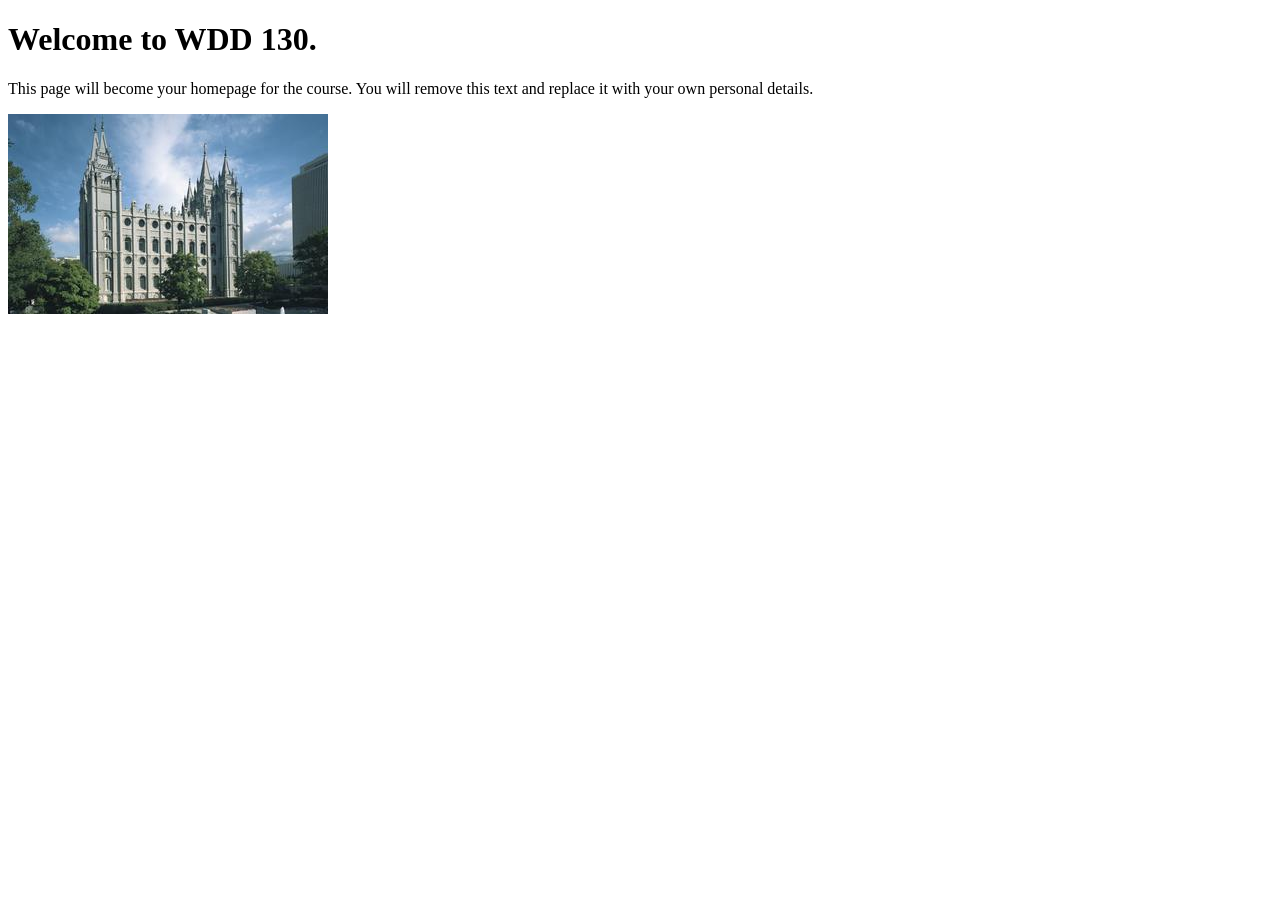
==== index.html @ 57656297 "Initial commit" ====
<!DOCTYPE html>
<html lang="en">
<head>
    <meta charset="UTF-8">
    <meta name="viewport" content="width=device-width, initial-scale=1.0">
    <title>WDD 130 | Personal Homepage</title>
</head>
<body>
    <h1>Welcome to WDD 130.</h1>
    <p>This page will become your homepage for the course. You will remove this text and replace it with your own personal details.</p>

    <img src="images/salt-lake-temple.jpg" alt="The Salt Lake Temple.">
</body>
</html>
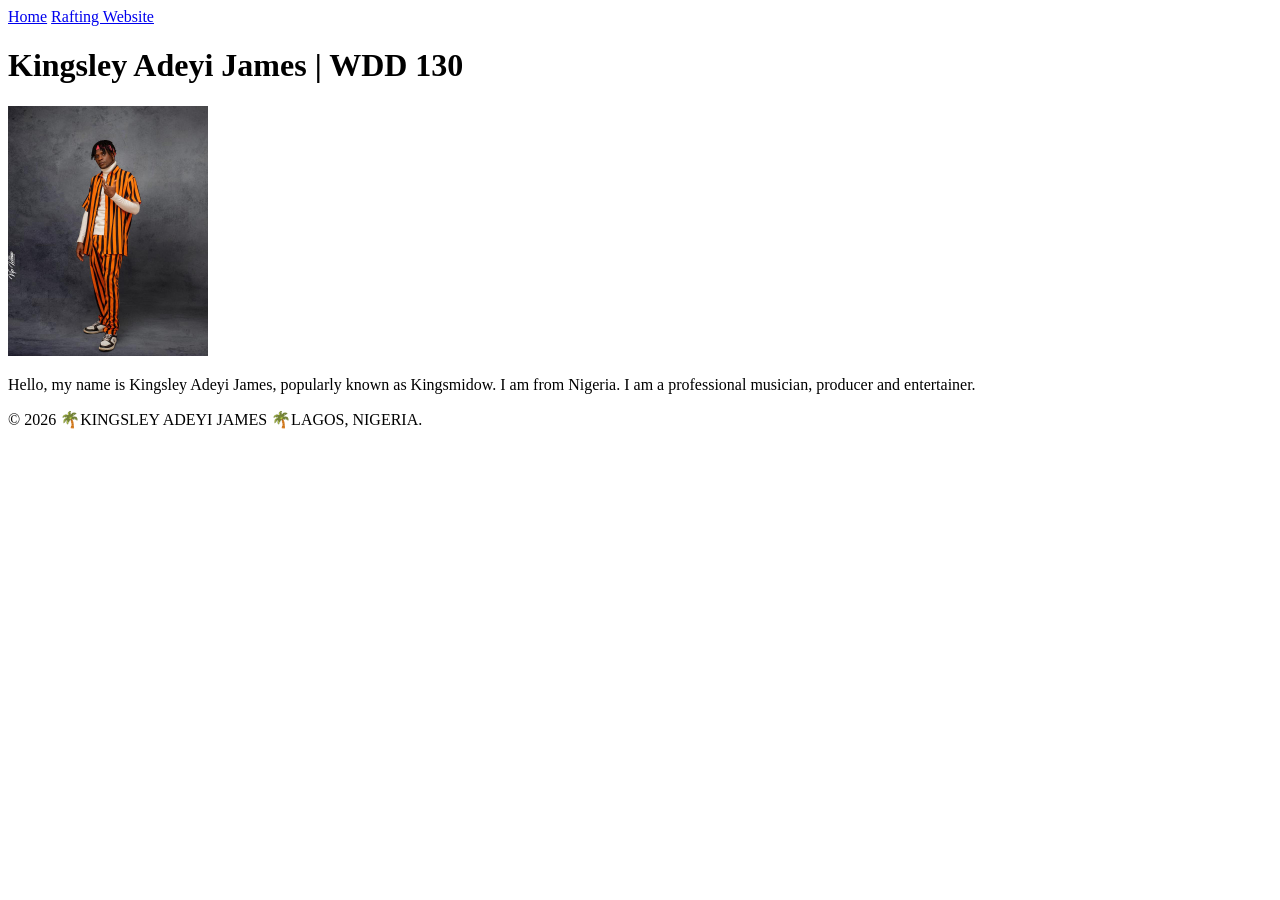
==== commit e7d09321: "my home page" ====
--- a/index.html
+++ b/index.html
@@ -1,14 +1,29 @@
 <!DOCTYPE html>
 <html lang="en">
+
 <head>
     <meta charset="UTF-8">
     <meta name="viewport" content="width=device-width, initial-scale=1.0">
-    <title>WDD 130 | Personal Homepage</title>
+    <title>Kingsley Adeyi James | WDD 130</title>
 </head>
+
 <body>
-    <h1>Welcome to WDD 130.</h1>
-    <p>This page will become your homepage for the course. You will remove this text and replace it with your own personal details.</p>
+    <header>
+        <nav>
+            <a href="#">Home</a>
+            <a href="wwr">Rafting Website</a>
+        </nav>
+    </header>
+    <main>
+        <h1>Kingsley Adeyi James | WDD 130</h1>
+        <img src="images/profile.jpg" alt="Kingsley Adeyi James" width="200">
+        <p>Hello, my name is Kingsley Adeyi James, popularly known as Kingsmidow. I am from Nigeria.
+            I am a professional musician, producer and entertainer.</p>
+    </main>
+    <footer>
+        <p>© 2026 🌴KINGSLEY ADEYI JAMES 🌴LAGOS, NIGERIA.</p>
+    </footer>
 
-    <img src="images/salt-lake-temple.jpg" alt="The Salt Lake Temple.">
 </body>
+
 </html>
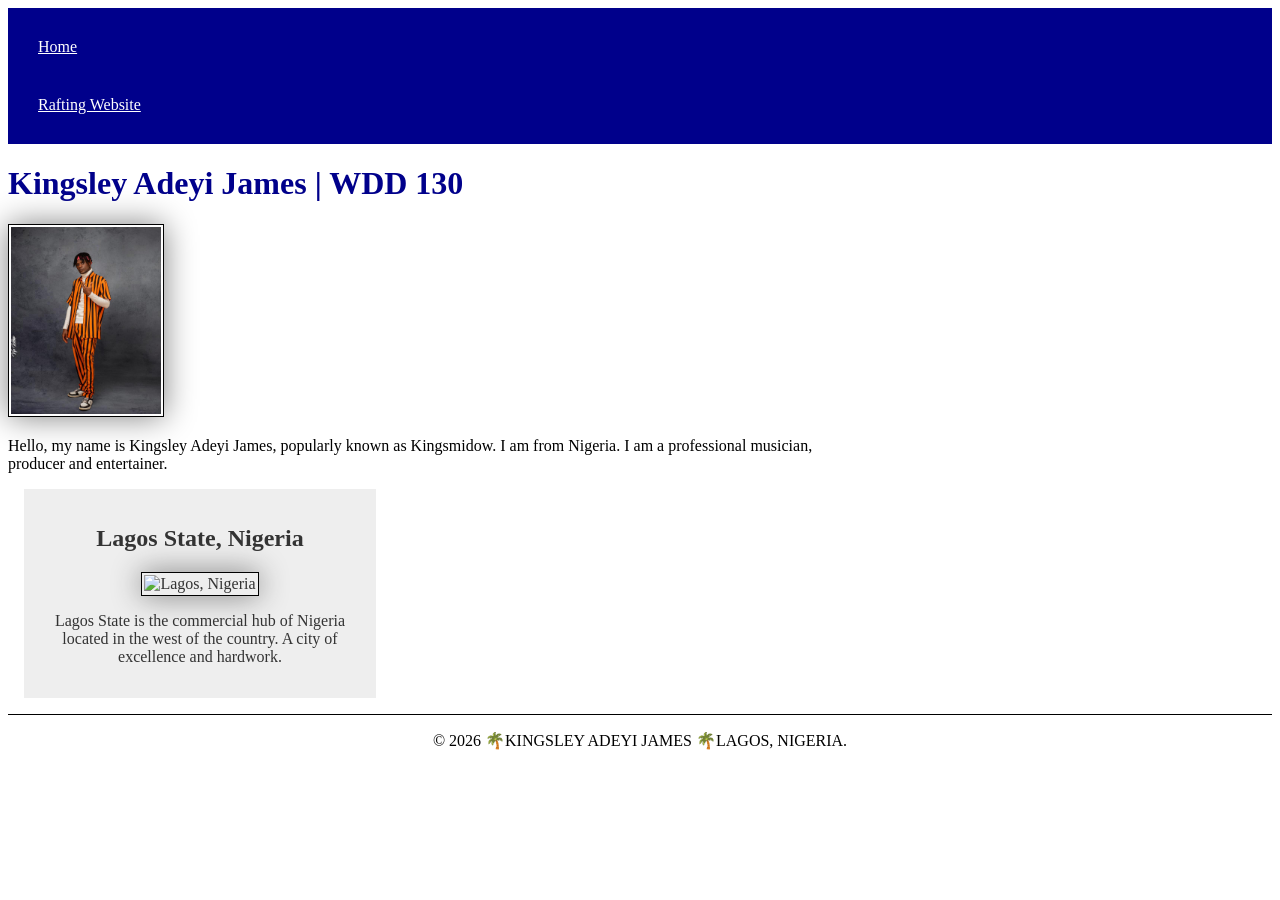
==== commit 53511181: "home page week 2 assignment" ====
--- a/index.html
+++ b/index.html
@@ -5,6 +5,10 @@
     <meta charset="UTF-8">
     <meta name="viewport" content="width=device-width, initial-scale=1.0">
     <title>Kingsley Adeyi James | WDD 130</title>
+    <meta name="description" content="Kingsley Adeyi | WDD 130 | Learning Web Development">
+    <meta name="author" content="Kingsley Adeyi">
+    <link rel="stylesheet" href="styles/styles.css">
+
 </head>
 
 <body>
@@ -20,6 +24,14 @@
         <p>Hello, my name is Kingsley Adeyi James, popularly known as Kingsmidow. I am from Nigeria.
             I am a professional musician, producer and entertainer.</p>
     </main>
+    <aside>
+        <h2>Lagos State, Nigeria</h2>
+        <img
+          src="https://upload.wikimedia.org/wikipedia/commons/f/f4/Tafa_Balewa_Square_%28Onikan%29_in_Lagos._Nigeria.jpg"
+          alt="Lagos, Nigeria">
+        <p>Lagos State is the commercial hub of Nigeria located in the west of the country. A city
+            of excellence and hardwork.</p>
+    </aside>
     <footer>
         <p>© 2026 🌴KINGSLEY ADEYI JAMES 🌴LAGOS, NIGERIA.</p>
     </footer>
--- a/styles/styles.css
+++ b/styles/styles.css
@@ -0,0 +1,57 @@
+nav {
+    background-color: darkblue;
+    padding: 10px;
+}
+
+nav a {
+    color: white;
+    display: block;
+    padding: 20px;
+}
+
+main {
+    max-width: 840px;
+}
+
+main img {
+    width: 150px;
+    height: auto;
+}
+
+aside {
+    width: 20rem;
+    margin: 1rem;
+    border: 1px solid rgb(red, green, blue);
+    padding: 1rem;
+    background-color: #eee;
+    color: #333;
+    text-align: center;
+}
+
+aside image {
+    width: 200px;
+    height: auto;
+}
+
+h1 {
+    color: darkblue;
+}
+
+img {
+    width: 150px;
+    height: auto;
+    border: 1px solid black;
+    padding: 2px;
+    box-shadow: 0 0 30px gray;
+}
+
+p {
+    padding: 0;
+}
+
+footer {
+    margin-top: 15px;
+    border-top: 1px solid #000;
+    text-align: center;
+
+}
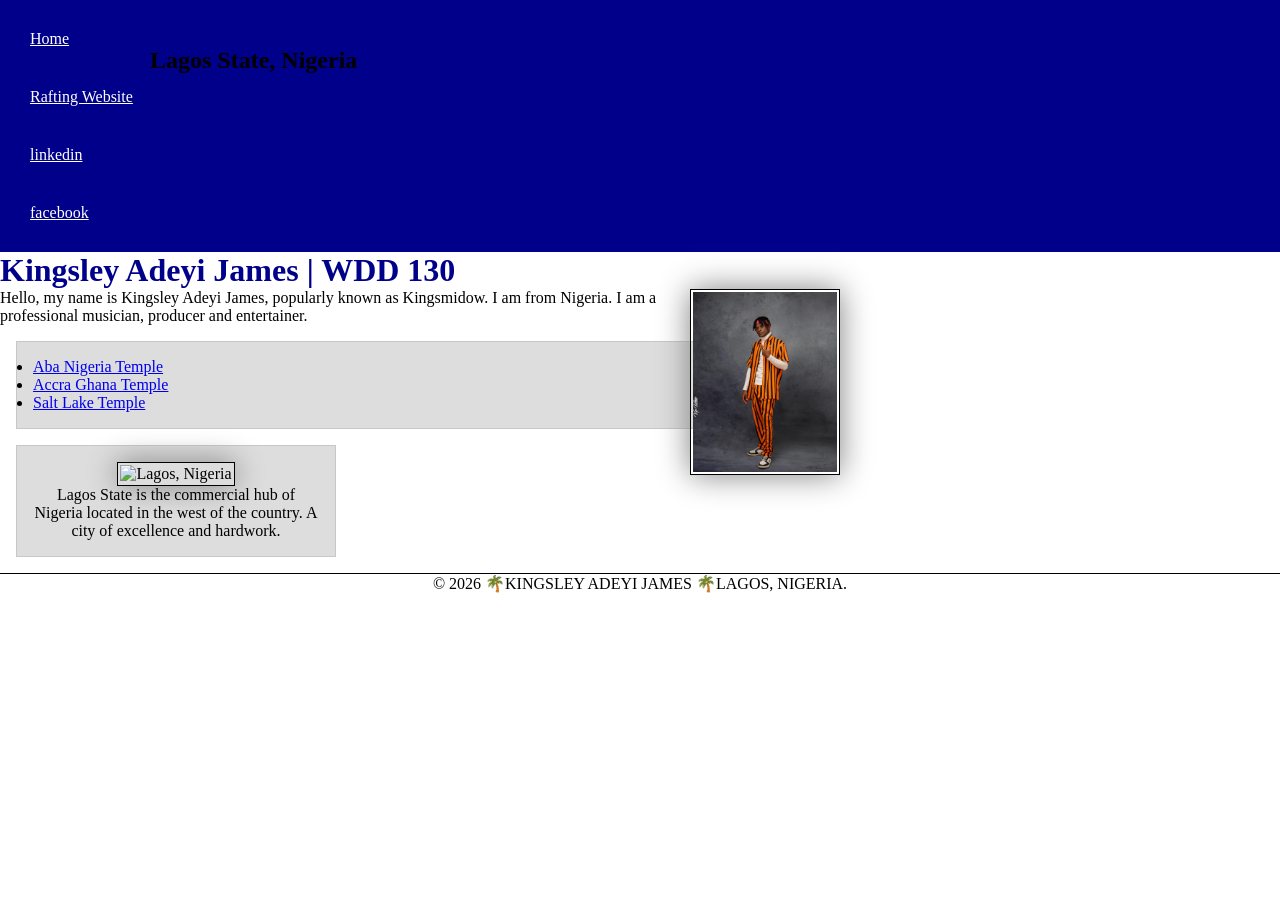
==== commit 1a3521f7: "Home pfavorite templesage week 2 asssignment" ====
--- a/index.html
+++ b/index.html
@@ -16,6 +16,8 @@
         <nav>
             <a href="#">Home</a>
             <a href="wwr">Rafting Website</a>
+            <a href="https://linkedin.com.">linkedin</a>
+            <a href="https://facebook.com.">facebook</a>
         </nav>
     </header>
     <main>
@@ -23,8 +25,17 @@
         <img src="images/profile.jpg" alt="Kingsley Adeyi James" width="200">
         <p>Hello, my name is Kingsley Adeyi James, popularly known as Kingsmidow. I am from Nigeria.
             I am a professional musician, producer and entertainer.</p>
+        <ul class="box">
+            <li><a href="https://www.churchofjesuschrist.org/temples/details/aba-nigeria-temple?lang=eng"
+                  target="_blank">Aba Nigeria Temple</a></li>
+            <li><a href="https://www.churchofjesuschrist.org/temples/details/accra-ghana-temple?lang=eng"
+                  target="_blank">Accra Ghana Temple</a></li>
+            <li><a href="https://www.churchofjesuschrist.org/temples/details/salt-lake-temple?lang=eng"
+                  target="_blank">Salt Lake Temple</a></li>
+
+        </ul>
     </main>
-    <aside>
+    <aside class="box">
         <h2>Lagos State, Nigeria</h2>
         <img
           src="https://upload.wikimedia.org/wikipedia/commons/f/f4/Tafa_Balewa_Square_%28Onikan%29_in_Lagos._Nigeria.jpg"
--- a/styles/styles.css
+++ b/styles/styles.css
@@ -1,3 +1,9 @@
+* {
+    margin: 0;
+    padding: 0;
+    box-sizing: border-box;
+}
+
 nav {
     background-color: darkblue;
     padding: 10px;
@@ -16,10 +22,11 @@
 main img {
     width: 150px;
     height: auto;
+    float: right;
 }
 
 aside {
-    width: 20rem;
+    width: 20em;
     margin: 1rem;
     border: 1px solid rgb(red, green, blue);
     padding: 1rem;
@@ -35,6 +42,12 @@
 
 h1 {
     color: darkblue;
+}
+
+aside h2 {
+    position: absolute;
+    top: 47px;
+    left: 150px;
 }
 
 img {
@@ -53,5 +66,13 @@
     margin-top: 15px;
     border-top: 1px solid #000;
     text-align: center;
+}
 
+/* Class Selectors */
+.box {
+    margin: 1rem;
+    border: 1px solid rgb(0 0 0 / 10%);
+    padding: 1rem;
+    background-color: #ddd;
+    color: #000;
 }
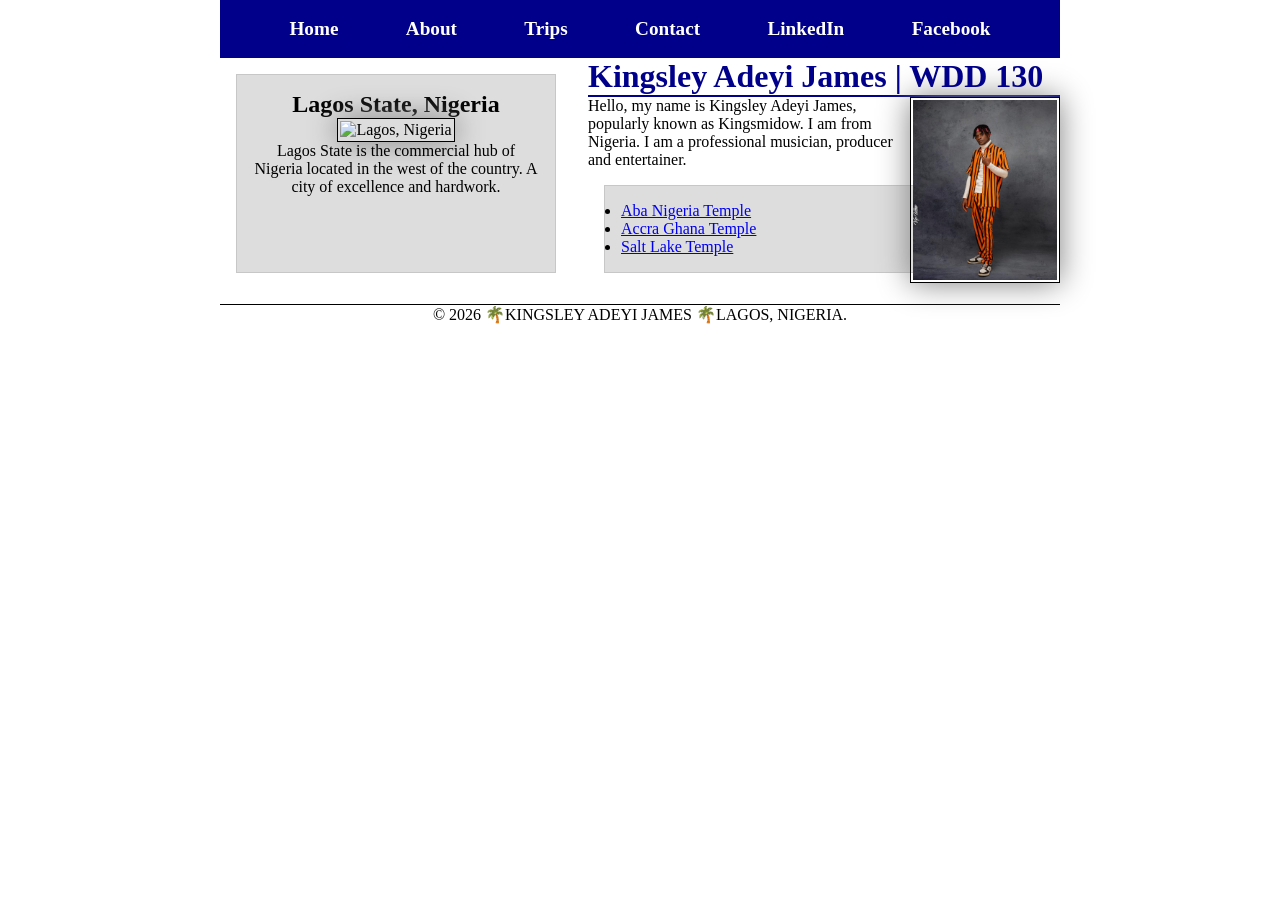
==== commit 70616a55: "updated homepage" ====
--- a/index.html
+++ b/index.html
@@ -14,35 +14,59 @@
 <body>
     <header>
         <nav>
-            <a href="#">Home</a>
-            <a href="wwr">Rafting Website</a>
-            <a href="https://linkedin.com.">linkedin</a>
-            <a href="https://facebook.com.">facebook</a>
+            <a href="index.html">Home</a>
+            <a href="about.html">About</a>
+            <a href="trips.html">Trips</a>
+            <a href="contact.html">Contact</a>
+            <a href="https://linkedin.com">LinkedIn</a>
+            <a href="https://facebook.com">Facebook</a>
         </nav>
     </header>
-    <main>
-        <h1>Kingsley Adeyi James | WDD 130</h1>
-        <img src="images/profile.jpg" alt="Kingsley Adeyi James" width="200">
-        <p>Hello, my name is Kingsley Adeyi James, popularly known as Kingsmidow. I am from Nigeria.
-            I am a professional musician, producer and entertainer.</p>
-        <ul class="box">
-            <li><a href="https://www.churchofjesuschrist.org/temples/details/aba-nigeria-temple?lang=eng"
-                  target="_blank">Aba Nigeria Temple</a></li>
-            <li><a href="https://www.churchofjesuschrist.org/temples/details/accra-ghana-temple?lang=eng"
-                  target="_blank">Accra Ghana Temple</a></li>
-            <li><a href="https://www.churchofjesuschrist.org/temples/details/salt-lake-temple?lang=eng"
-                  target="_blank">Salt Lake Temple</a></li>
 
-        </ul>
-    </main>
-    <aside class="box">
-        <h2>Lagos State, Nigeria</h2>
-        <img
-          src="https://upload.wikimedia.org/wikipedia/commons/f/f4/Tafa_Balewa_Square_%28Onikan%29_in_Lagos._Nigeria.jpg"
-          alt="Lagos, Nigeria">
-        <p>Lagos State is the commercial hub of Nigeria located in the west of the country. A city
-            of excellence and hardwork.</p>
-    </aside>
+    <div class="grid">
+
+        <main>
+            <h1>Kingsley Adeyi James | WDD 130</h1>
+            <img src="images/profile.jpg" alt="Kingsley Adeyi James" width="200">
+
+            <p>
+                Hello, my name is Kingsley Adeyi James, popularly known as Kingsmidow.
+                I am from Nigeria. I am a professional musician, producer and entertainer.
+            </p>
+
+            <ul class="box">
+                <li>
+                    <a href="https://www.churchofjesuschrist.org/temples/details/aba-nigeria-temple?lang=eng"
+                      target="_blank">Aba Nigeria Temple</a>
+                </li>
+
+                <li>
+                    <a href="https://www.churchofjesuschrist.org/temples/details/accra-ghana-temple?lang=eng"
+                      target="_blank">Accra Ghana Temple</a>
+                </li>
+
+                <li>
+                    <a href="https://www.churchofjesuschrist.org/temples/details/salt-lake-temple?lang=eng"
+                      target="_blank">Salt Lake Temple</a>
+                </li>
+            </ul>
+        </main>
+
+        <aside class="box">
+            <h2>Lagos State, Nigeria</h2>
+
+            <img
+              src="https://upload.wikimedia.org/wikipedia/commons/f/f4/Tafa_Balewa_Square_%28Onikan%29_in_Lagos._Nigeria.jpg"
+              alt="Lagos, Nigeria">
+
+            <p>
+                Lagos State is the commercial hub of Nigeria located in the west
+                of the country. A city of excellence and hardwork.
+            </p>
+        </aside>
+
+    </div>
+
     <footer>
         <p>© 2026 🌴KINGSLEY ADEYI JAMES 🌴LAGOS, NIGERIA.</p>
     </footer>
--- a/styles/styles.css
+++ b/styles/styles.css
@@ -1,31 +1,51 @@
+:root {}
+
 * {
     margin: 0;
     padding: 0;
     box-sizing: border-box;
 }
 
+header,
+footer,
+.grid {
+    max-width: 840px;
+    margin: 0 auto;
+}
+
+/* NAVIGATION */
 nav {
     background-color: darkblue;
     padding: 10px;
+    display: flex;
+    justify-content: space-evenly;
+    align-items: center;
 }
 
 nav a {
-    color: white;
     display: block;
-    padding: 20px;
+    padding: 0.5rem;
+    text-decoration: none;
+    font-size: 1.2rem;
+    font-weight: 700;
+    color: #fff;
 }
 
-main {
-    max-width: 840px;
+/* GRID LAYOUT */
+.grid {
+    display: grid;
+    grid-template-columns: 1fr 2fr;
+    gap: 1rem;
 }
 
-main img {
-    width: 150px;
-    height: auto;
-    float: right;
+/* MAIN & ASIDE POSITIONING */
+main {
+    grid-column: 2;
 }
 
 aside {
+    grid-column: 1;
+    grid-row: 1;
     width: 20em;
     margin: 1rem;
     border: 1px solid rgb(red, green, blue);
@@ -35,19 +55,21 @@
     text-align: center;
 }
 
+main img {
+    width: 150px;
+    height: auto;
+    float: right;
+}
+
 aside image {
     width: 200px;
     height: auto;
 }
 
+/* TYPOGRAPHY */
 h1 {
     color: darkblue;
-}
-
-aside h2 {
-    position: absolute;
-    top: 47px;
-    left: 150px;
+    border-bottom: 2px solid darkblue;
 }
 
 img {
@@ -62,13 +84,14 @@
     padding: 0;
 }
 
+/* FOOTER */
 footer {
     margin-top: 15px;
     border-top: 1px solid #000;
     text-align: center;
 }
 
-/* Class Selectors */
+/* BOX CLASS */
 .box {
     margin: 1rem;
     border: 1px solid rgb(0 0 0 / 10%);
